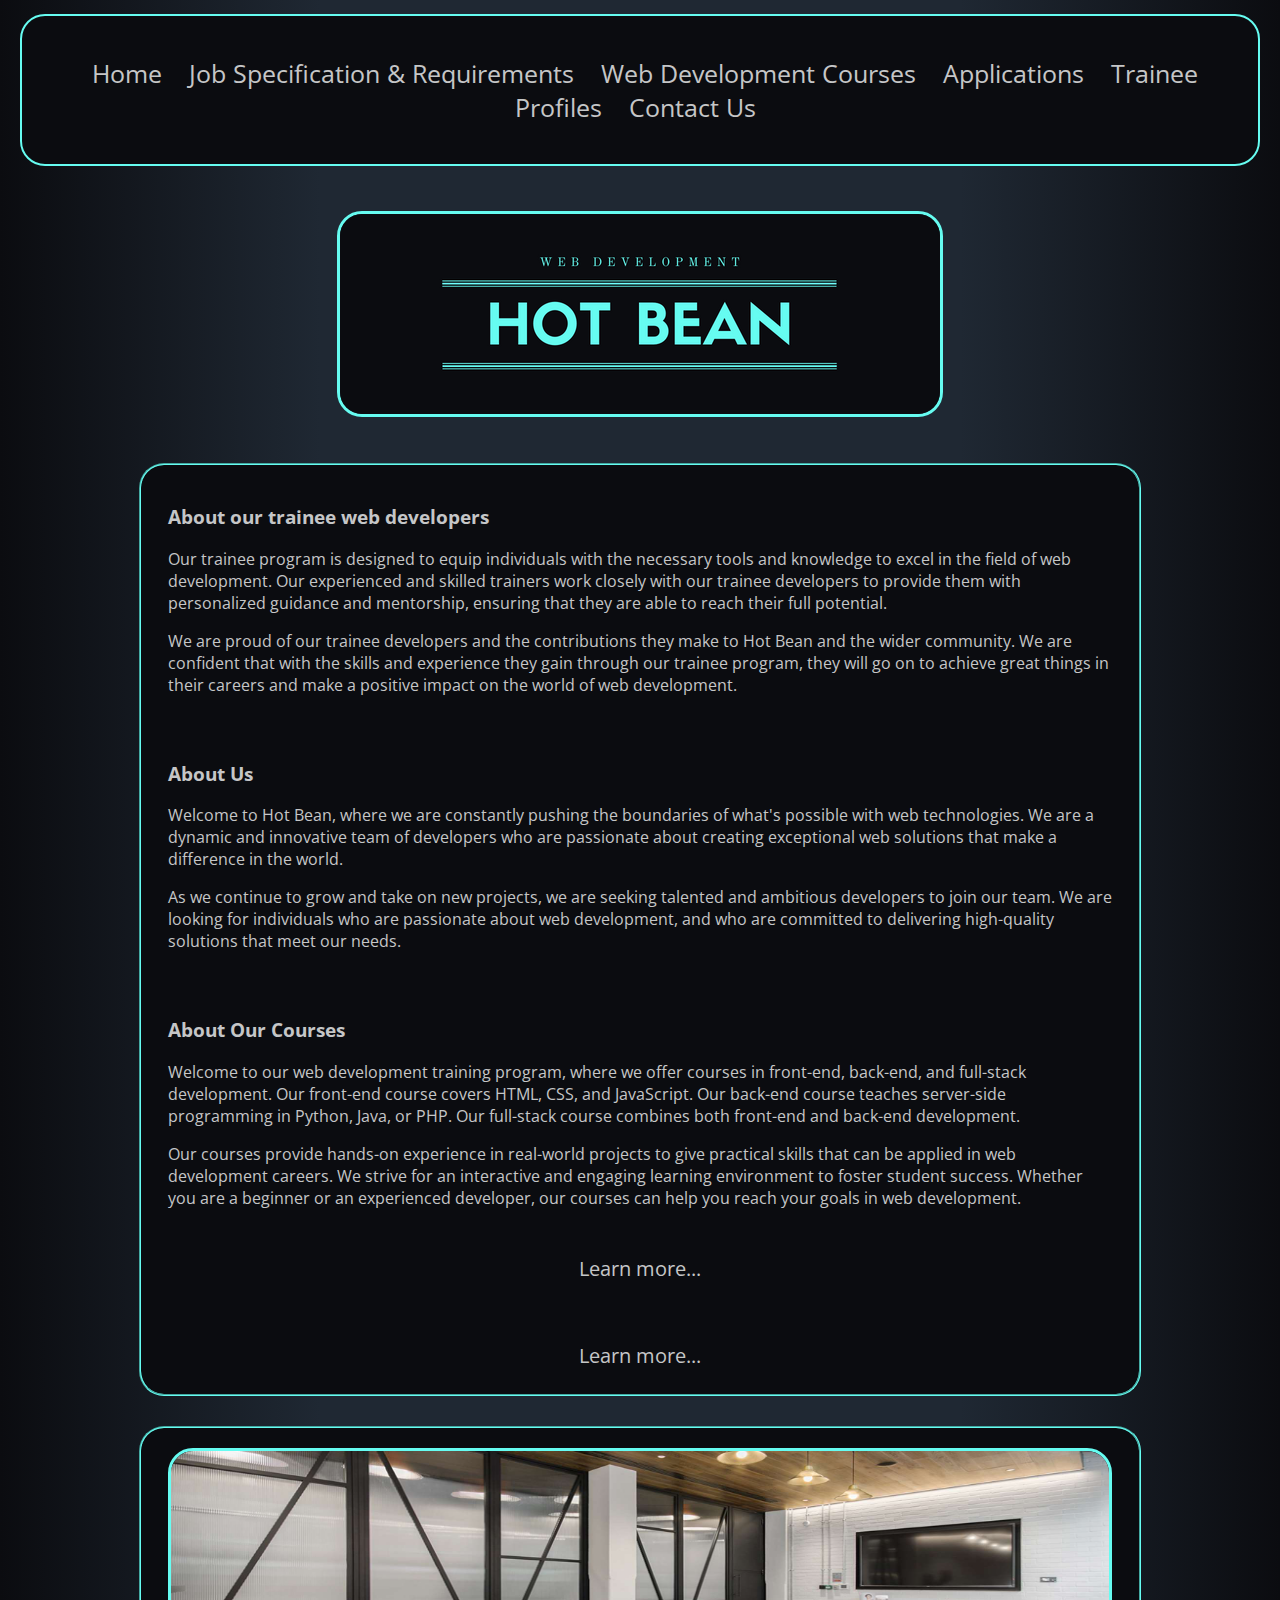
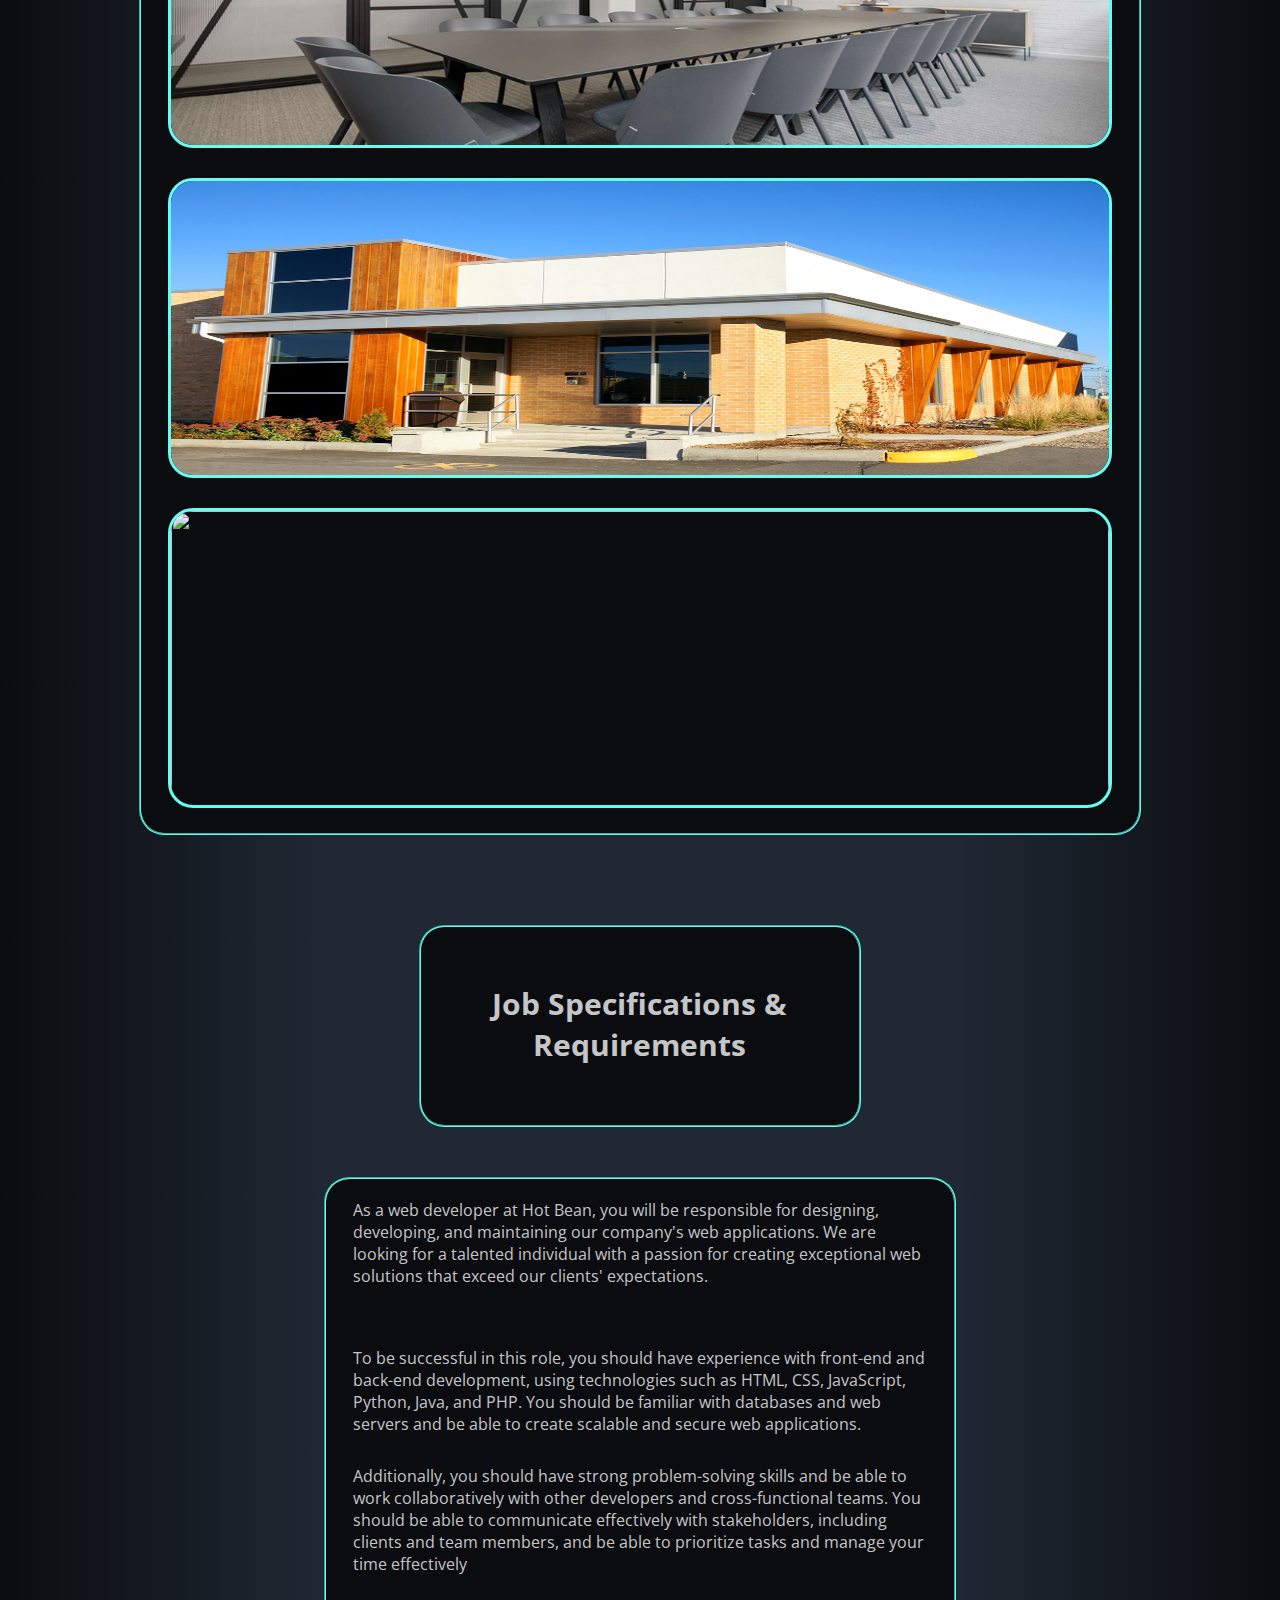
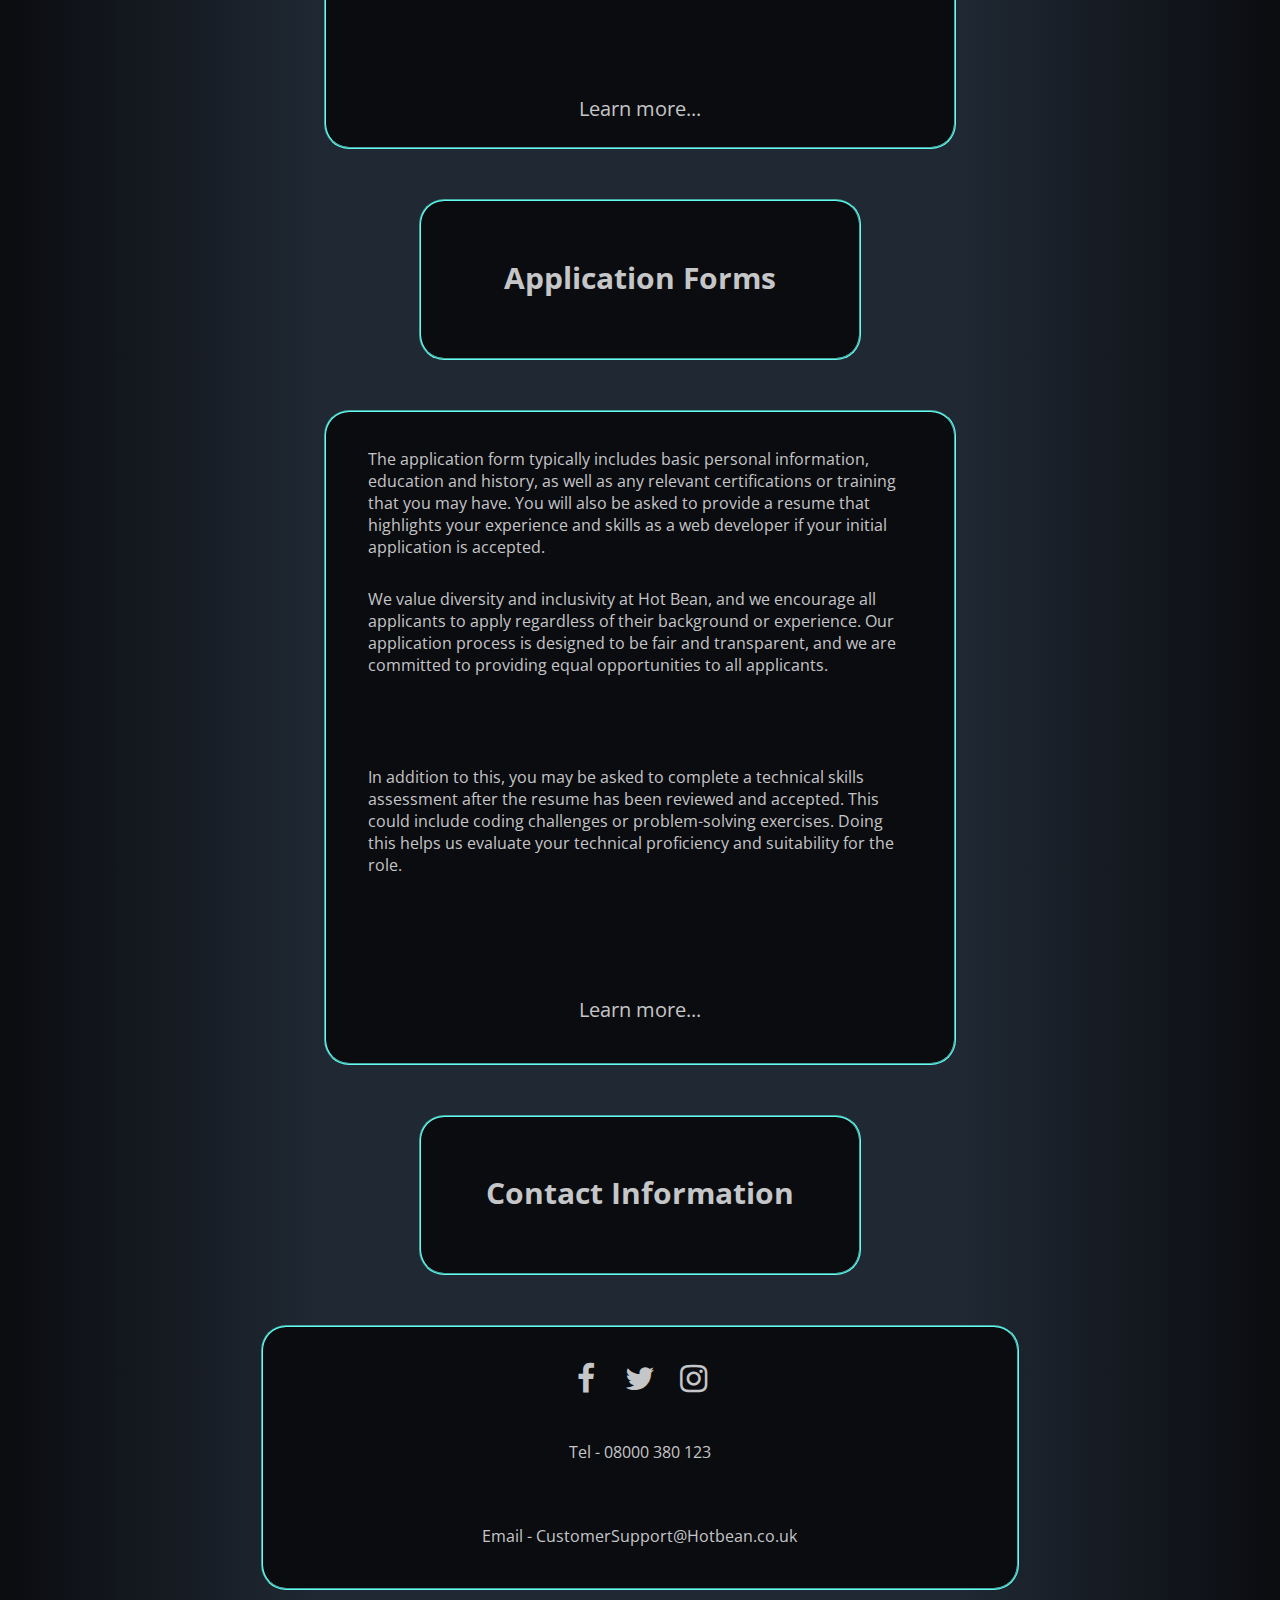
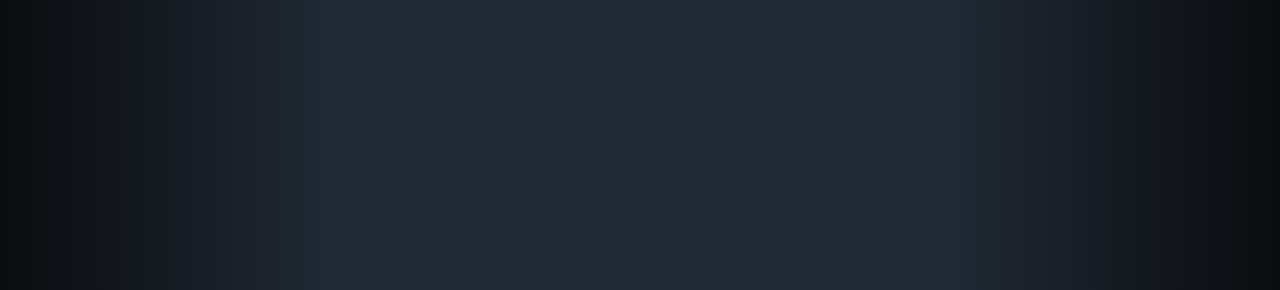
==== index.html @ 8b8599e0 "Add files via upload" ====
<!DOCTYPE html>
<html lang="en">
<head>
    <meta charset="UTF-8">
    <meta http-equiv="X-UA-Compatible" content="IE=edge">
    <meta name="viewport" content="width=device-width, initial-scale=1.0">
    <title>Document</title>
    <link rel="stylesheet" href="style.css">
    <link rel="stylesheet" href="https://cdnjs.cloudflare.com/ajax/libs/font-awesome/4.7.0/css/font-awesome.min.css">
    <style>
        @import url('https://fonts.googleapis.com/css2?family=Open+Sans:wght@500&display=swap');
    </style>
</head>
<body>
    <fieldset id="noBorder" class="logoAndNav">
        <nav class="navbar">

            <a class="active" href="index.html">Home</a>
            <a href="jobreq.html">Job Specification & Requirements</a>
            <a href="https://www.w3schools.com">Web Development Courses</a>
            <a href="applications.html">Applications</a>
            <a href="aboutEmp.html">Trainee Profiles</a>
            <a href="#contactUs">Contact Us</a>
        </nav>        
    </div>

    <div class="col-3"></div>
    <div class="col-9">
        <img class="logo" src="Images/Hot Bean.png" alt="">
    </div>
    </fieldset>

    <fieldset id="noBorder" class="logoAndNavMobile">
    <div class="navbarMobile">
        <nav>
            <a class="active" href="index.html">Home</a>
            <a href="#contactUs">Contact Us</a>
            <div class="dropdown">
              <a class="dropdown__hover">More</a>
              <div class="dropdown__menu">
                <a href="jobreq.html">Job Specification & Requirements</a>
                <a href="https://www.w3schools.com">Web Development Courses</a>
                <a href="applications.html">Applications</a>
                <a href="aboutEmp.html">Trainee Profiles</a>
              </div>
            </div>

        </nav>        
        <div class="col-9">
            <img class="logoMobile" src="Images/Hot Bean (Mobile).png" alt="">
        </div>
    </div>
</fieldset>

<fieldset class="aboutBox">
    <fieldset class="aboutTop">
         
            <div class="col-3">
                    <h3>About our trainee web developers</h3>
                    <p>
                        Our trainee program is designed to equip individuals
                        with the necessary tools and knowledge to excel in 
                        the field of web development. Our experienced and 
                        skilled trainers work closely with our trainee developers 
                        to provide them with personalized guidance and mentorship,
                        ensuring that they are able to reach their full potential.
                    </p>  
                    <p>
                        We are proud of our trainee developers and the contributions 
                        they make to Hot Bean and the wider community. We are
                        confident that with the skills and experience they gain
                        through our trainee program, they will go on to achieve 
                        great things in their careers and make a positive impact 
                        on the world of web development.
                    </p>    
            </div>        
        </div>
         
            <div class="col-3">
                    <h3>About Us</h3>
                    <p>
                        Welcome to Hot Bean, where we are constantly
                        pushing the boundaries of what's possible with web technologies.
                        We are a dynamic and innovative team of developers who are 
                        passionate about creating exceptional web solutions that make
                        a difference in the world.
                    </p>
                    <p>
                        As we continue to grow and take on new projects, we are seeking
                         talented and ambitious developers to join our team. We are looking
                          for individuals who are passionate about web development, 
                          and who are committed to delivering high-quality solutions 
                          that meet our needs.
                    </p>
            </div>        
        </div>
    
         

            <div class="col-3">
                    <h3>About Our Courses</h3>
                    <p>
                        Welcome to our web development training program, where we offer
                        courses in front-end, back-end, and full-stack development.
                        Our front-end course covers HTML, CSS, and JavaScript. Our back-end
                        course teaches server-side programming in Python, Java, or PHP. Our
                        full-stack course combines both front-end and back-end development.
                    </p>
                    <p>
                        Our courses provide hands-on experience in real-world projects to give 
                        practical skills that can be applied in web development careers. We strive 
                        for an interactive and engaging learning environment to foster student success.
                        Whether you are a beginner or an experienced developer, our courses can help 
                        you reach your goals in web development.
                    </p>
            </div>        
        </div>
            <div id="spaceLink1" class="col-3">
                <a href="aboutEmp.html">
                        Learn more...
                </a>
            </div>
        <div class="col-3"></div>
            <div id="spaceLink1" class="col-3">
                <a href="https://www.w3schools.com">
                        Learn more...
                </a>
            </div>
    </fieldset>  
    


    <fieldset class="aboutBot">
<div class="TraineeImg">
        <div class="col-3">
                <img src="Images/lm-meeting-room-hero.jpg" alt="">
        </div>


        </div>        
    </div>
    <div class="AboutUsImg">
        <div class="col-3">
                <img src="Images/aboutUsOffice.jpg" alt="">
        </div>

    <div class="AboutCoursesImg">
        <div  class="col-3">
                <img src="images/Different-Types-of-Web-Development.png">
        </div>






        </div>        
    </div>
    </fieldset>  
</fieldset>  

<fieldset class="aboutBoxMobile">
    <fieldset class="aboutTopMobile">
         
        <div class="col-3">
            <h3>About our trainee web developers</h3>
            <p>
                Our trainee program is designed to equip individuals
                with the necessary tools and knowledge to excel in 
                the field of web development. Our experienced and 
                skilled trainers work closely with our trainee developers 
                to provide them with personalized guidance and mentorship,
                ensuring that they are able to reach their full potential.
            </p>  
            <p>
                We are proud of our trainee developers and the contributions 
                they make to our Hot Bean and the wider community. We are
                confident that with the skills and experience they gain
                through our trainee program, they will go on to achieve 
                great things in their careers and make a positive impact 
                on the world of web development.
            </p>    
            <div id="spaceLink1" class="col-3">
                <a href="aboutEmp.html">
                        Learn more...
                </a>
            </div>
    </div>        
</div>
 
    <div class="col-3">
            <h3>About Us</h3>
            <p>
                Welcome to Hot Bean, where we are constantly
                pushing the boundaries of what's possible with web technologies.
                We are a dynamic and innovative team of developers who are 
                passionate about creating exceptional web solutions that make
                a difference in the world.
            </p>
            <p>
                As we continue to grow and take on new projects, we are seeking
                 talented and ambitious developers to join our team. We are looking
                  for individuals who are passionate about web development, 
                  and who are committed to delivering high-quality solutions 
                  that meet our needs.
            </p>
    </div>        
</div>

 

    <div class="col-3">
            <h3>About Our Courses</h3>
            <p>
                Welcome to our web development training program, where we offer
                courses in front-end, back-end, and full-stack development.
                Our front-end course covers HTML, CSS, and JavaScript. Our back-end
                course teaches server-side programming in Python, Java, or PHP. Our
                full-stack course combines both front-end and back-end development.
            </p>
            <p>
                Our courses provide hands-on experience in real-world projects to give 
                practical skills that can be applied in web development careers. We strive 
                for an interactive and engaging learning environment to foster student success.
                Whether you are a beginner or an experienced developer, our courses can help 
                you reach your goals in web development.
            </p>
    </div>        
</div>
</div>

    <div class="col-3"></div>
        <div id="spaceLink1" class="col-3">
        <a href="https://www.w3schools.com">
                Learn more...
        </a>
    </div>
</fieldset>  

    </fieldset>
</fieldset>

<fieldset class="sectionHeading">
    <h3>Job Specifications & Requirements</h3>
</fieldset>

<fieldset class="homePageInfo">
    <div class="col-4">
        <p>As a web developer at Hot Bean, you will be responsible for designing, developing,
             and maintaining our company's web applications. We are looking for a talented individual
              with a passion for creating exceptional web solutions that exceed our clients' expectations.

    </div>
    <div class="col-1">
    </div>
        <div class="col-4">
            <p> To be successful in this role, you should have experience with front-end
                and back-end development, using technologies such as HTML, CSS, JavaScript, Python,
                Java, and PHP. You should be familiar with databases and web servers and be able 
                to create scalable and secure web applications.
            </p>
        </div>
        <div class="col-4">
            <p>Additionally, you should have strong problem-solving skills and be able to work 
                collaboratively with other developers and cross-functional teams. You should be able
                 to communicate effectively with stakeholders, including clients and team members,
                  and be able to prioritize tasks and manage your time effectively
            </p>
        </p>
        </div>
        <div class="col-1">
        
        </div>
    </div>
    <div id="spaceLink" class="col-4">
        <a href="jobreq.html">Learn more...</a>
    </div>
        
    
</fieldset>
<fieldset class="sectionHeadingMobile">
    <h3>Job Specifications & Requirements</h3>
</fieldset>


  
<fieldset class="homePageInfoMobile">
    <div class="col-4">
        <p>It is a long established fact that a reader will be 
            distracted by the readable content of a page when
            looking at its layout. The point of using Lorem Ipsum
            is that it has a more-or-less normal distribution of letters, as 
            opposed to</p>
    </div>
    </div>
        <div class="col-4">
            <p>It is a long established fact that a reader will be 
                distracted by the readable content of a page when
                looking at its layout. The point of using Lorem Ipsum
                is that it has a more-or-less normal distribution of letters, as 
                opposed to</p>
        </div>
        <div class="col-4">
            <p>It is a long established fact that a reader will be 
                distracted by the readable content of a page when
                looking at its layout. The point of using Lorem Ipsum
                is that it has a more-or-less normal distribution of letters, as 
                opposed to</p>
        </div>
        </div>
    </div>
    <div id="spaceLinkMobile" class="col-4">
        <a href="jobreq.html">Learn more...</a>
    </div>
        
    
</fieldset>
  
<fieldset class="sectionHeading">
    <h3>Application Forms</h3>
</fieldset>

<fieldset class="homePageInfo">
    <div class="col-4">

        <div class="col-9">
            <p>The application form typically includes basic personal information,
                education and history, as well as any relevant certifications or 
                training that you may have. You will also be asked to provide a resume 
                that highlights your experience and skills as a web
                developer if your initial application is accepted.
            </p>
        </div>
        <div class="col-9">
            <p>We value diversity and inclusivity at Hot Bean, and we encourage all     
               applicants to apply regardless of their background or experience. Our application 
               process is designed to be fair and transparent, and we are committed to providing
               equal opportunities to all applicants.</p>
        </div>

        </div>

        <div class="col-1"></div>

        <div class="col-4">
            <div class="col-9">
                <p>
                    In addition to this, you may be asked to complete a technical skills 
                    assessment after the resume has been reviewed and accepted. This could include coding challenges or problem-solving exercises. 
                    Doing this helps us evaluate your technical proficiency and suitability for the role.
                </p>
            </div>
            <div class="col-9">
            </div>
            <div id="spaceLink" class="col-4">
                <a href="applications.html">Learn more...</a>
            </div>
        </div>

</fieldset>

<fieldset class="sectionHeadingMobile">
    <h3>Application Forms</h3>
</fieldset>

        <fieldset class="homePageInfoMobile">
            <div class="col-4">
                <p>It is a long established fact that a reader will be 
                    distracted by the readable content of a page when
                    looking at its layout. The point of using Lorem Ipsum
                    is that it has a more-or-less normal distribution of letters, as 
                    opposed to</p>
            </div>
                <div class="col-4">
                    <p>It is a long established fact that a reader will be 
                        distracted by the readable content of a page when
                        looking at its layout. The point of using Lorem Ipsum
                        is that it has a more-or-less normal distribution of letters, as 
                        opposed to</p>
                </div>
                <div class="col-4">
                    <p>It is a long established fact that a reader will be 
                        distracted by the readable content of a page when
                        looking at its layout. The point of using Lorem Ipsum
                        is that it has a more-or-less normal distribution of letters, as 
                        opposed to</p>
                </div>

                
                </div>
            </div>
            <div id="spaceLinkMobile" class="col-4">
                <a href="applications.html">Learn more...</a>
            </div>
    </div>
    <div id="spaceLink" class="col-4">
        <a href="applications.html">Learn more...</a>
    </div>
        
    
</fieldset>
  
<fieldset class="sectionHeading">
    <h3>Contact Information</h3>
</fieldset>

<fieldset class="sectionHeadingMobile">
    <h3>Contact Information</h3>
</fieldset>

<fieldset id="contactUs" class="contactUs">
    
    <div class="col-3">
        <a href="https://www.facebook.com/" class="fa fa-2x fa-facebook"></a>
        <a href="https://twitter.com/" class="fa fa-2x fa-twitter"></a>
        <a href="https://www.instagram.com/" class="fa fa-2x fa-instagram"></a>
    </div>
        <div class="col-3">
            <p>Tel - 08000 380 123</p>
        </div>
        <div class="col-3">
            <p>Email - CustomerSupport@Hotbean.co.uk</p>
        </div>
</fieldset>


</body>
</html>
---- style.css ----
*, *::after, *::before {box-sizing: border-box;}
[class*="col-"] {
	width: 100%;
  }

@media screen and (min-width: 1300px) {
	/* Desktop: */
	.col-1 {width: 11.1%;}
	.col-2 {width: 22.2%;}
	.col-3 {width: 33.3%;}
	.col-4 {width: 44.4%;}
	.col-5 {width: 55.5%;}
	.col-6 {width: 66.6%;}
	.col-7 {width: 77.7%;}
	.col-8 {width: 88.8%;}
    .col-9 {width: 99.9%;}
  }



body {
    background: rgb(11,12,16);
    background: linear-gradient(90deg, rgba(11,12,16,1) 0%, rgba(31,40,51,1) 25%, rgba(31,40,51,1) 75%, rgba(11,12,16,1) 100%);
    font-family: 'Open Sans'; 
}

.logo{
    margin-top: 20px;
    margin-bottom: 20px;
    display: block;
    margin: auto;
}

a{
    color: #c5c6c7;
    text-decoration: none;
}

p{
    color: #c5c6c7;
}

li{
    color: #c5c6c7;
}

h3{
    color: #c5c6c7;
}

legend{
    border-color: #66fcf1;
    border-style: solid;
    border-width: 2px;
}


  [class*="col-"] {
	float: left;
	padding: 15px;
  }

  .navbarMobile {display: none;}
  .homePageInfoMobile {display: none;}
  .sectionHeadingMobile {display: none;}
  .spaceLinkMobile {display: none;}
  .aboutTopMobile {display: none;}
  .aboutBoxMobile {display: none;}
  .jobSpecInfoFullMobile {display: none;}
  .applicationBoxMobile {display: none;}
  .applicationFormMobile {display: none;}


.dropdown{
    position: relative;
    z-index: 10;
    display: inline-block;
  }
    .dropdown__hover{
      display: inline-block;
      padding: 10px;
      background-color:#0b0c10;
      color: #c5c6c7;
      border:0 solid #0b0c10;
      cursor: pointer;
    }
    .dropdown__hover:hover{background-color: #0b0c10;}
    .dropdown__menu{
      position: absolute;
      display: none;
      top: 100%;
      left: 0;
      min-width: 200px;
      background-color: #0b0c10;
      color: #0b0c10;
      box-shadow: 0 3px 2px rgba(0,0,0,0.3);
    }
    .dropdown:hover .dropdown__menu{display: block;}
      .dropdown__menu a{
        display: block;
        padding: 10px;
        text-decoration:none;
        border-width: 0;
        border-top: 1px solid #66fcf1;
      }
      .dropdown__menu a:hover{
        background-color:#66fcf1;
        color: #0b0c10;
      }

img{
    border-radius: 25px;
    border-color: #66fcf1;
    border-style: solid;
}


.navbar{
    background-color: #0b0c10;
    padding: 40px;
    border-radius: 25px;
    width: 100%;
    font-size: 25px;
    margin-bottom: 50px;
    margin: auto;
    text-align: center;
    border-width: 2px;
    border-color: #66fcf1;
    border-style: solid;
}


.navbar a{
    text-decoration: none;
    padding: 10px;
    border-radius: 15px;

}


a:hover{
    background-color: #0b0c10;
    text-decoration: none;
    opacity: 50%;
    color: #66fcf1;
    transition: 0.4s;
}

.aboutBox{
    background-color: transparent;

    width: 90%;
}

.aboutTop p{
    text-align: left;
}

.aboutTop{
    background-color: #0b0c10;
    margin-bottom: 30px;
}

.aboutTop a{
    margin: auto;
    text-align: center;
}

.aboutBot{
    text-align: center;
}

.aboutBot img{
    width: 100%;
    height: 300px;
    display: block;
    margin: auto;
}

fieldset {
    width: 90%;
    margin: auto;
    border-radius: 25px;
    border-width: 2px;
    background-color: #0b0c10;
    border-color: #66fcf1;
}

.aboutBoxMobile, .applicationBoxMobile{
    background-color: transparent;
    border-style: none;
}


.aboutBox{
    border-width: 0px;
}

.sectionHeading{
    width: 35%;
    margin-top: 50px;
    margin-bottom: 50px;
}

.sectionHeading h3{
    margin: auto;
    text-align: center;
    margin-top: 50px;
    margin-bottom: 50px;
    font-size: 30px;
    
}

.homePageInfo{
    margin-bottom: 50px;
    width: 50%;
    text-align: center;
}

.homePageInfo p{
  margin: auto;
  text-align: left; 
}

#spaceLink{
    margin-top: 60px;
    font-size: 20px;
}

#spaceLink1{
    font-size: 20px;
    margin: auto;
    text-align: center;
}

.contactUs{
    width: 60%;
    margin: auto;
    text-align: center;
    margin-bottom: 300px
}



.fa {
    width: 50px;
    color: #c5c6c7;;
    text-decoration: none;
    display: inline-block;
    text-align: center;
    padding-top: 15px;
  }

.fa:hover{
    opacity: 50%;
    color: #66fcf1;
    transition: 0.5s;
}

.applicationForm{
    width: 50%;
    color: #c5c6c7;;
    margin-bottom: 100px;
}

.applicationBox{
    border-width: 0px;
}

.applicationForm label{
    font-size: 15px;
}

.applicationForm legend, .jobSpecInfoFull legend{
    font-size: 20px;
    margin:auto;
    text-align: center;
    border-radius: 25px;
    padding: 10px;
    background-color: #0b0c10;
    color: #c5c6c7;;
    border-color: #66fcf1;
    border-style: solid;
    border-width: 2px;
}

input[type=text]:hover, input[type=email]:hover, input[type=tel]:hover {
    background-color: #0b0c10;
    transition: 0.2s;
}





input[type=submit]:hover {
    color: #66fcf1;
    text-decoration: none;
    transition: 0.2s;
  }

input[type=submit] {
    margin: auto;
    text-align: center;
  }  

select{
    padding: 2px 20px 2px 20px;
    font-size: 15px;
    background-color: #0b0c10;
    transition: 0.2s;
    color: #66fcf1;;
}



.applicationForm input{
    width: 100%;
    padding: 10px;
    font-family: 'Open Sans';
    font-size: 15px;
    border-color: #66fcf1;
    background-color: #0b0c10;
}

.applicationBox {
    background-color: transparent;
}

.submit{
    margin: auto;
    text-align: center;
    margin-bottom: 50px;
}

input[type=submit]{
    font-size: 20px;
    padding: 15px 40px 15px 40px;
    border-radius: 25px ;
    border-color: #66fcf1;;
    background-color: #0b0c10;
    color: #c5c6c7;;

}



.aboutBot{
    background-color: #0b0c10;
    margin-bottom: 30px;
}


.jobSpecInfoFull{
    margin-bottom: 50px;
    width: 50%;
}


.jobSpecInfoFull p, .jobSpecInfoFull li{
    margin:auto;
    text-align: left;
}

#noBorder{
    border-width: 0px;
    background-color: transparent;
    width: 100%;
}

#TraineeImg{
    width: 231px;
    height: 231px;
    display: block;
    margin-left: auto;
    margin-right: auto;
    border-radius: 100%;    
}

@media screen and (max-width: 600px) {
    .navbar{
        display: none;
    }
    .navbarMobile{
        background-color: #0b0c10;
        padding: 40px;
        border-radius: 25px;
        width: 90%;
        font-size: 25px;
        margin: auto;
        text-align: center;
        display: block;
        border-width: 2px;
        border-style: solid;
        border-color: #66fcf1;
        text-decoration: none;
    }

    .navbarMobile a{
        padding: 10px;
    }

    .aboutBox{
        display: none;
    }

    .aboutBoxMobile{
        display: block;
        margin-top: 50px;

    }

    .aboutTop{
        display: none;
    }

    .aboutTopMobile{
        display: block;
        margin-top: 0;
    }

    #spaceLink{
        display: none;
    }

    #spaceLinkMobile{
        margin-bottom: 10px;
        font-size: 20px;
    }

    .sectionHeading{
        display: none;
    }

    .sectionHeadingMobile{
        margin-top: 50px;
        margin-bottom: 50px;
        text-align: center;
        width: 65%;
        display: block;

    }

    .homePageInfo{
        display: none;
    }

    .homePageInfoMobile{
        display: block;
        width: 80%;
    }

    .jobSpecInfoFull{
        display: none;
    }

    .jobSpecInfoFullMobile{
        display: block;
        margin-bottom: 50px;
    }

    .jobSpecInfoFullMobile legend{
        font-size: 20px;
        text-align: center;
        border-radius: 25px;
        padding: 10px;
        background-color: #0b0c10;
        color: #c5c6c7;;
    }

    .applicationBox{
        display: none;
    }

    .applicationBoxMobile{
        display: block;
        background-color: transparent;
    }
    .applicationForm{
        display: none;
    }

    .applicationFormMobile{
        display: block;
        font-size: 20px;
        margin-bottom: 100px;
        text-align: center;
        border-radius: 25px;
        padding: 10px;
        background-color: #0b0c10;
        color: #c5c6c7;;
        font-size: 15px
    }

    .applicationFormMobile legend{
        font-size: 20px;
        margin:auto;
        text-align: center;
        border-radius: 25px;
        padding: 10px;
        background-color: #0b0c10;
        color: #c5c6c7;;
    }

    .applicationFormMobile input{
        width: 100%;
        padding: 10px;
        font-family: 'Open Sans';
        font-size: 15px;
        border-color: #66fcf1;
        background-color: #0b0c10;
    }

    .contactUs{
        width: 80%;
    }

    .logoAndNav {
        display: none;
    }

    .logoAndNavMobile img{

    }

    .logoMobile{
        display: block;
        margin-left: auto;
        margin-right: auto;
        width: 300px;
        height: 100px;
        margin-top: 70px;
        }
    


    
}
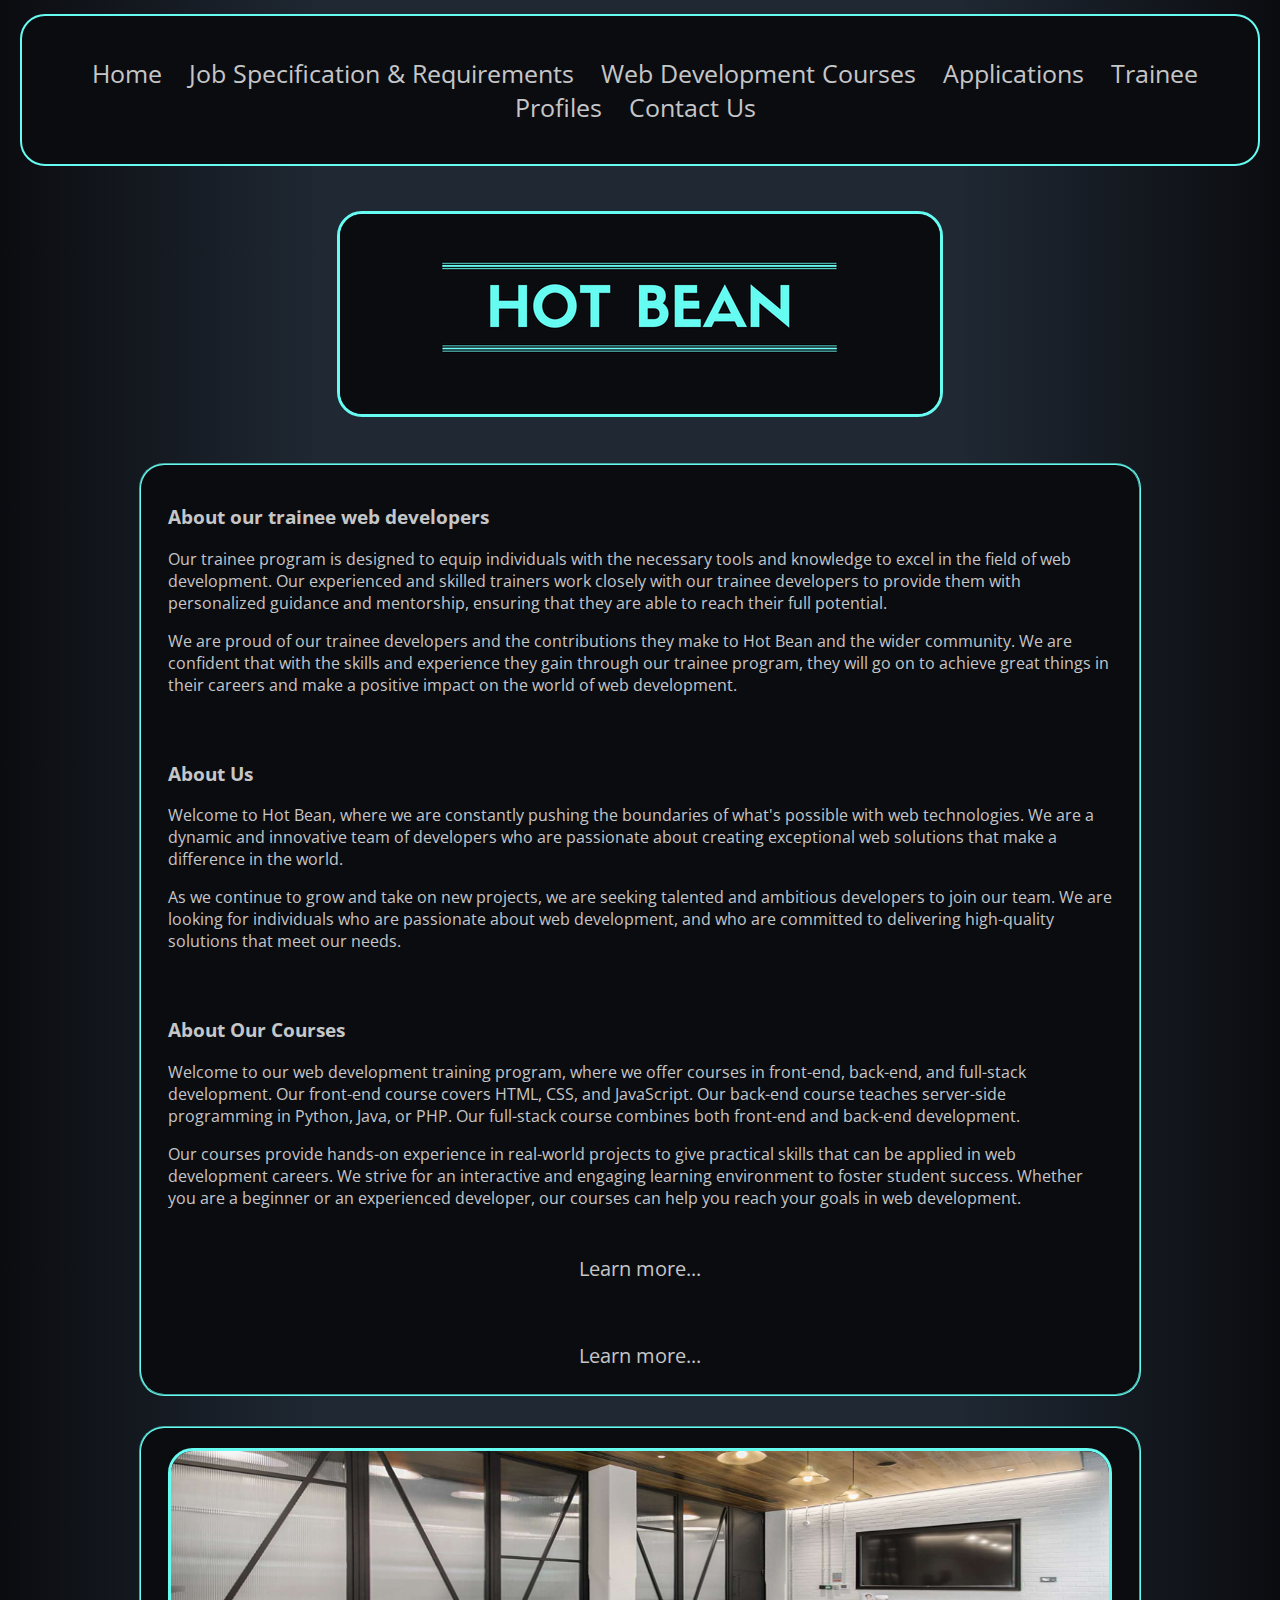
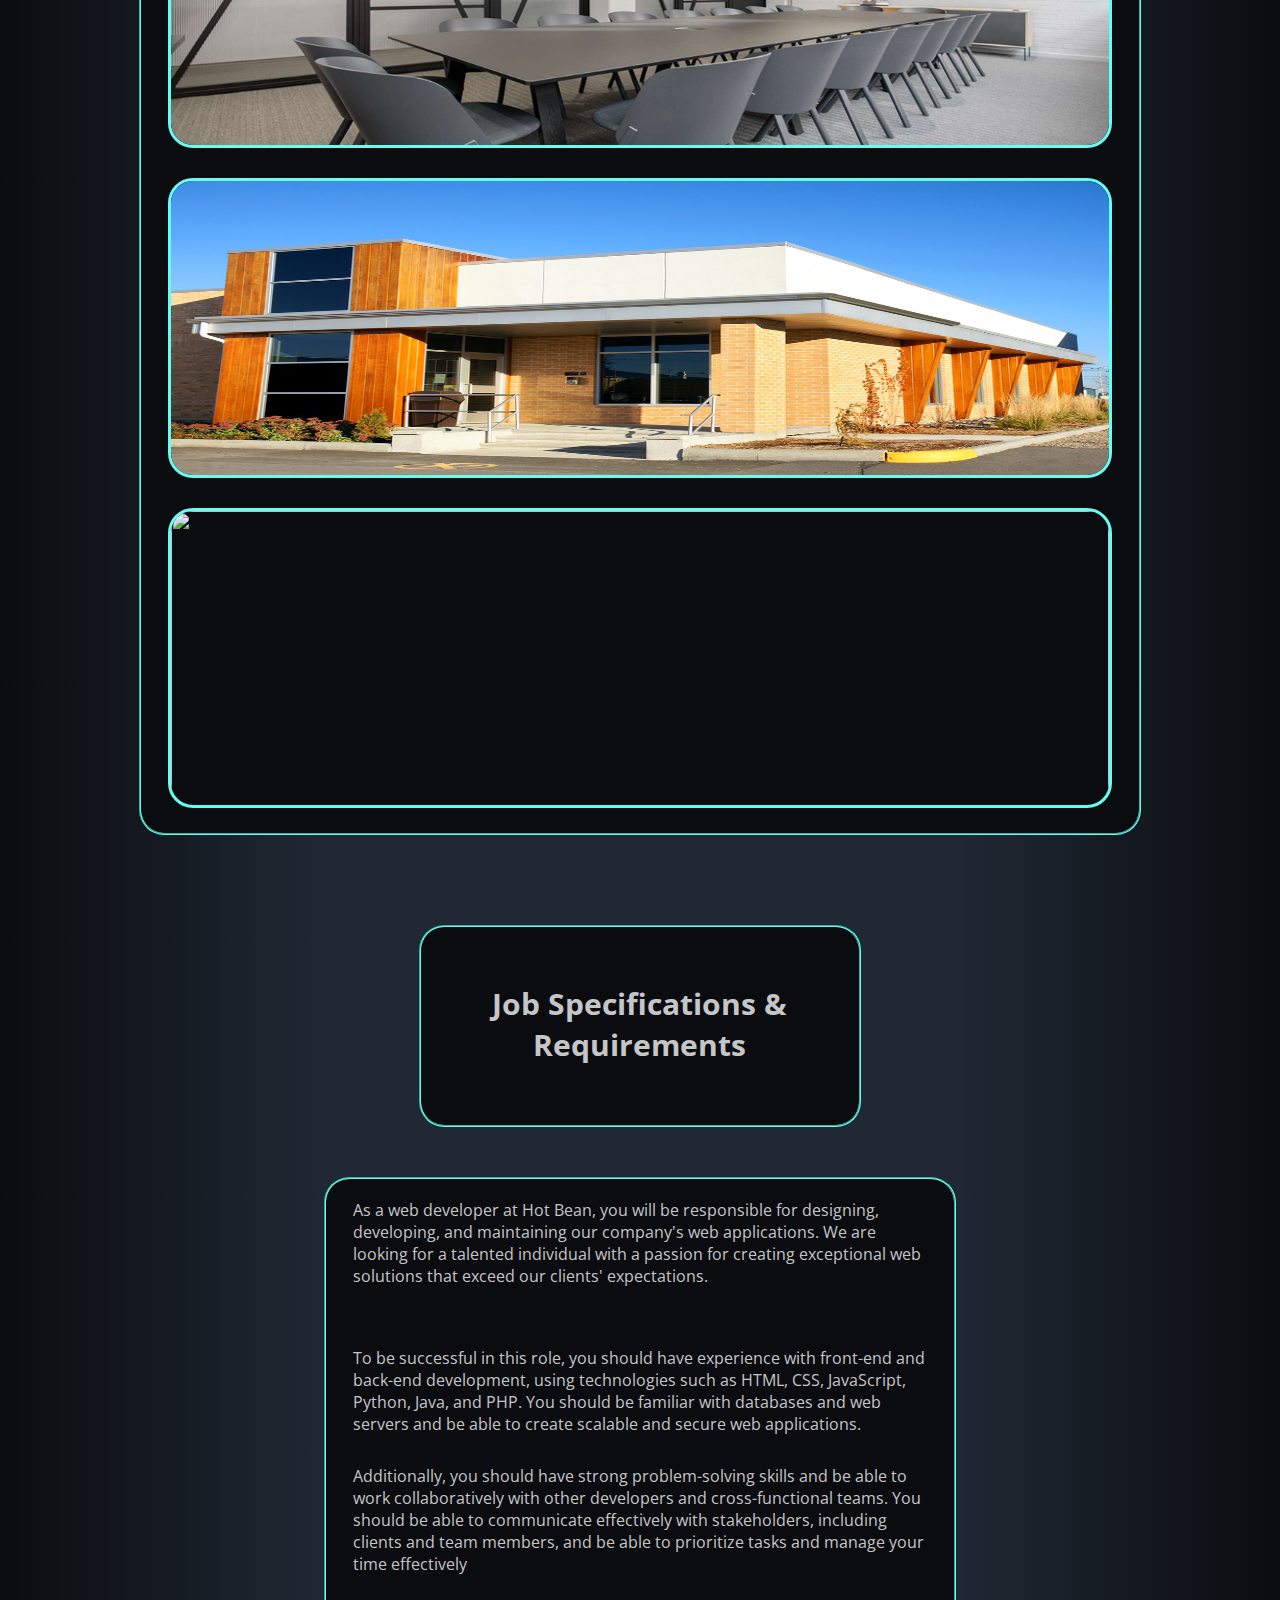
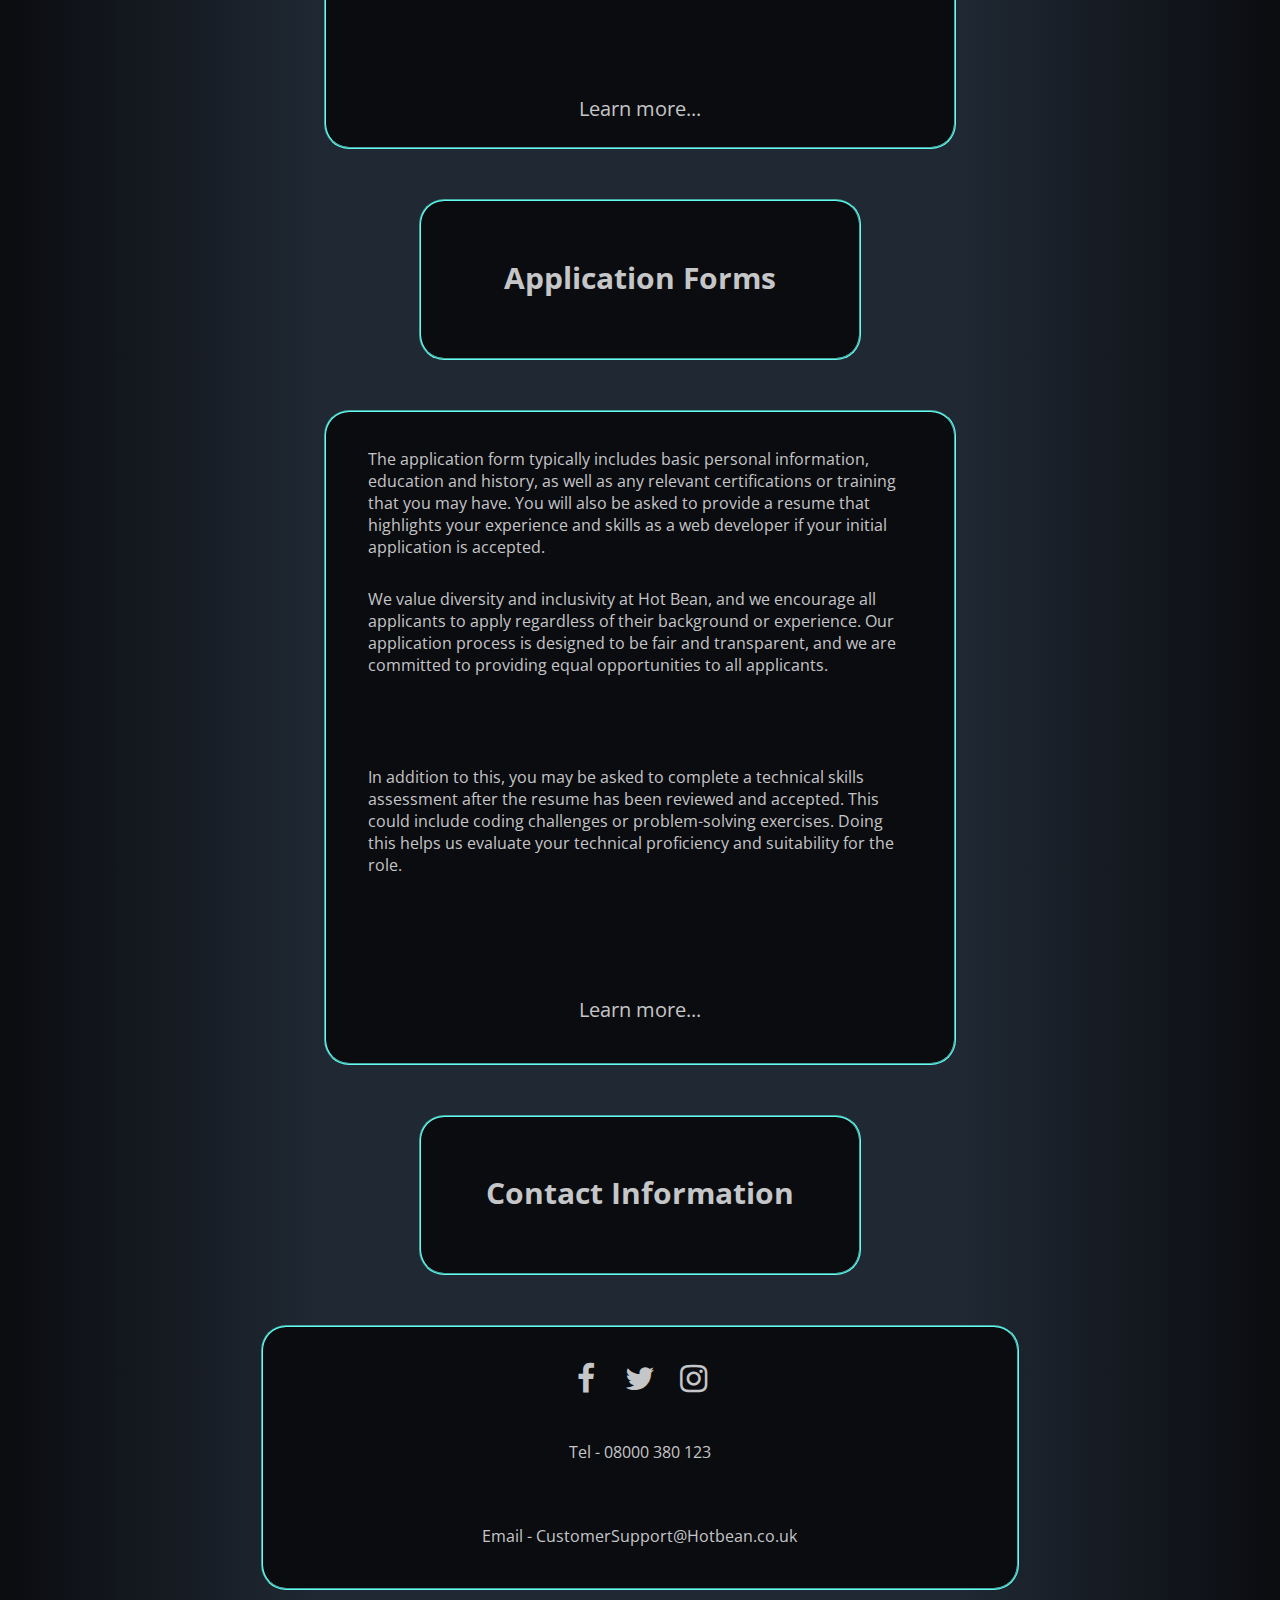
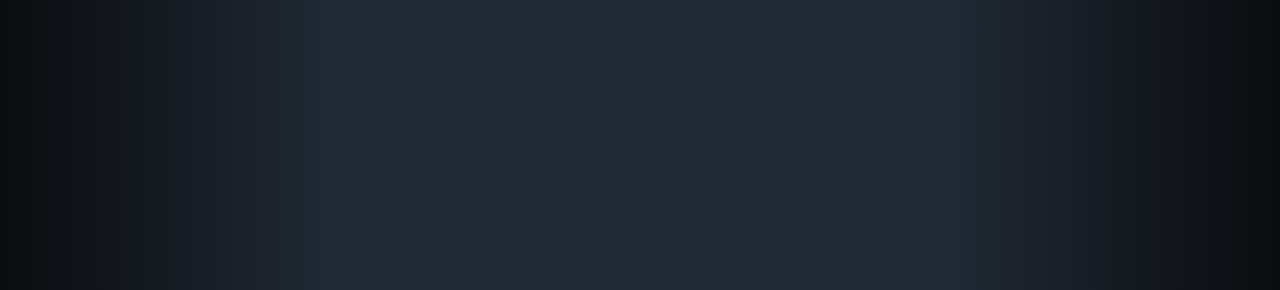
==== commit cef5d0d4: "Update index.html" ====
--- a/index.html
+++ b/index.html
@@ -4,7 +4,7 @@
     <meta charset="UTF-8">
     <meta http-equiv="X-UA-Compatible" content="IE=edge">
     <meta name="viewport" content="width=device-width, initial-scale=1.0">
-    <title>Document</title>
+    <title>Hot Beans - Home Page</title>
     <link rel="stylesheet" href="style.css">
     <link rel="stylesheet" href="https://cdnjs.cloudflare.com/ajax/libs/font-awesome/4.7.0/css/font-awesome.min.css">
     <style>
@@ -26,7 +26,7 @@
 
     <div class="col-3"></div>
     <div class="col-9">
-        <img class="logo" src="Images/Hot Bean.png" alt="">
+        <img class="logo" src="Images/Hot Bean (Mobile).png" alt="">
     </div>
     </fieldset>
 
@@ -180,6 +180,11 @@
                 great things in their careers and make a positive impact 
                 on the world of web development.
             </p>    
+
+            <div class="col-9">
+                <img id="aboutImg" src="Images/lm-meeting-room-hero.jpg" alt="">
+            </div>
+
             <div id="spaceLink1" class="col-3">
                 <a href="aboutEmp.html">
                         Learn more...
@@ -205,8 +210,10 @@
                   that meet our needs.
             </p>
     </div>        
-</div>
-
+
+    <div class="col-9">
+        <img id="aboutImg" src="Images/aboutUsOffice.jpg" alt="">
+    </div>
  
 
     <div class="col-3">
@@ -228,6 +235,10 @@
     </div>        
 </div>
 </div>
+    <div class="col-9">
+        <img id="aboutImg" src="Images/Different-Types-of-Web-Development.png" alt="">
+    </div>
+
 
     <div class="col-3"></div>
         <div id="spaceLink1" class="col-3">
@@ -352,7 +363,7 @@
             </div>
             <div class="col-9">
             </div>
-            <div id="spaceLink" class="col-4">
+            <div id="spaceLink" class="col-9">
                 <a href="applications.html">Learn more...</a>
             </div>
         </div>
@@ -425,4 +436,4 @@
 
 
 </body>
-</html>+</html>
